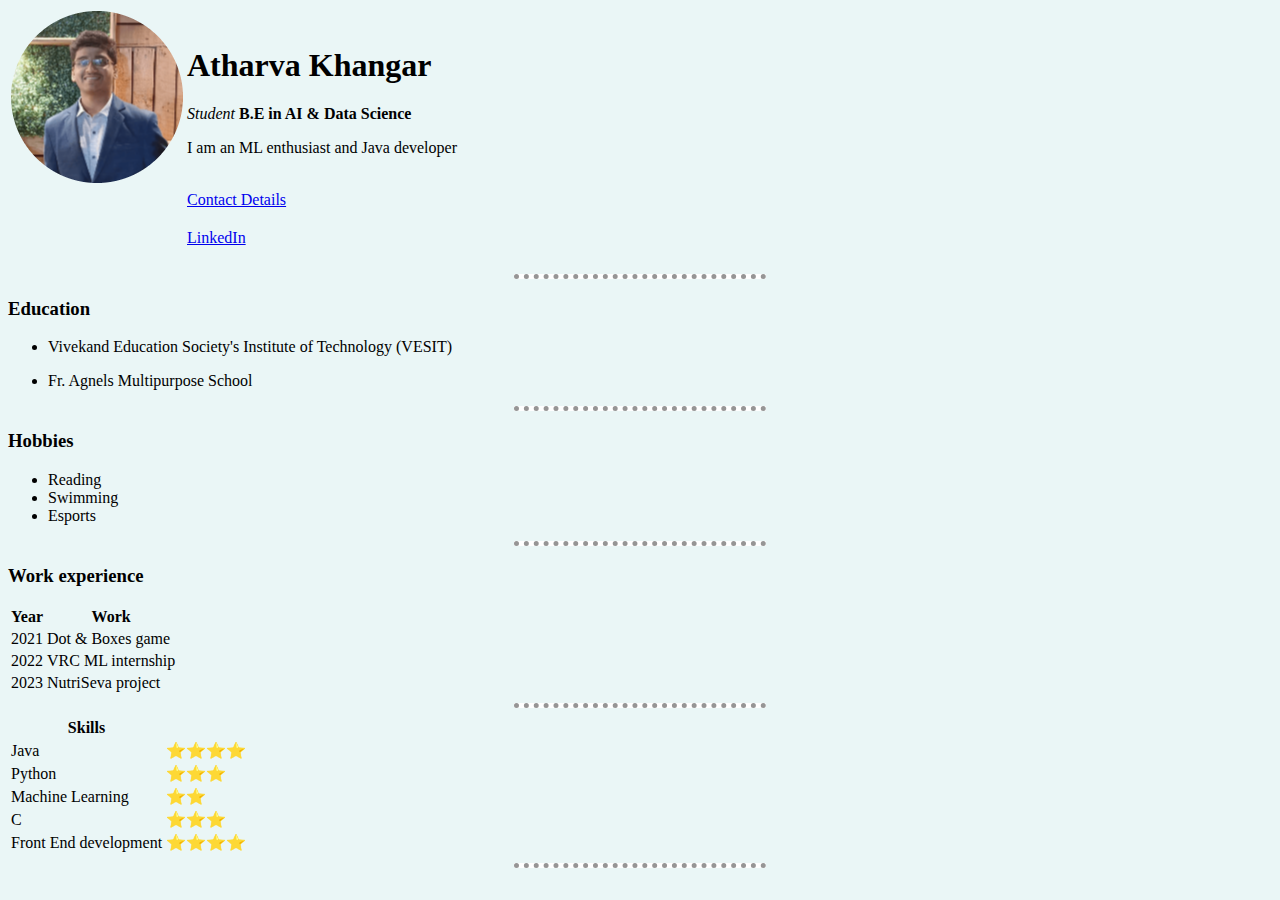
==== index.html @ ba34d869 "Minor changes" ====
<!DOCTYPE html>
<html lang="en">
<head>
    <meta charset="UTF-8">
    <title>Atharva</title>
    <style>
        body {
            background-color: #eaf6f6; 
        }
        hr{
            background-color: white;
            border-style: dotted none none;
            border-color: rgb(150, 149, 149);
            border-width: 5px;
            width: 20%;
        }
        
    </style>
</head>
<body>
    <table>
        <tr>
            <td><img src="mypic3.png" alt="Atharva"></td>
            <td> <h1>Atharva Khangar</h1>
                
                <p><em>Student </em><strong>  B.E in AI & Data Science</strong></p>
                <p>I am an ML enthusiast and Java developer</p></td>                  
        </tr>
        <tr><td></td>
        <td><a href="myContact.html">Contact Details</a></td></tr>
        <td></td>
        <td><p><a href="linkedin.com/in/atharva-khangar-204429240">LinkedIn</a></p></td>
    </table>
    
    <hr>
    <h3>Education</h3>
    <ul><li>Vivekand Education Society's Institute of Technology (VESIT)</li></ul>
    <ul><li>Fr. Agnels Multipurpose School</li></ul>
    <hr>
    <h3>Hobbies</h3>
    <ul><li>Reading</li>
    <li>Swimming</li>
    <li>Esports</li></ul>
    <hr>
    <h3>Work experience</h3>
    <table>
        <thead>
            <tr>
                <th>Year</th>
                <th>Work</th>
            </tr>
        </thead>
        <tr>
            <td>2021</td>
            <td>Dot & Boxes game</td>
        </tr>
        <tr>
            <td>2022</td>
            <td>VRC ML internship</td>
        </tr>
        <tr>
            <td>2023</td>
            <td>NutriSeva project</td>
        </tr>
    </table>
    <hr>
    <table>
        <thead>
            <tr>
                <th><strong>Skills</strong></th>
            </tr>
        </thead>
        <tr>
            <td>Java</td>
            <td>⭐⭐⭐⭐</td>
        </tr>
        <tr>
            <td>Python</td>
            <td>⭐⭐⭐</td>
        </tr>
        <tr>
            <td>Machine Learning</td>
            <td>⭐⭐</td>
        </tr>
        <tr>
            <td>C</td>
            <td>⭐⭐⭐</td>
        </tr>
        <tr>
            <td>Front End development</td>
            <td>⭐⭐⭐⭐</td>
        </tr>
    </table>
    <hr>
</body>
</html>
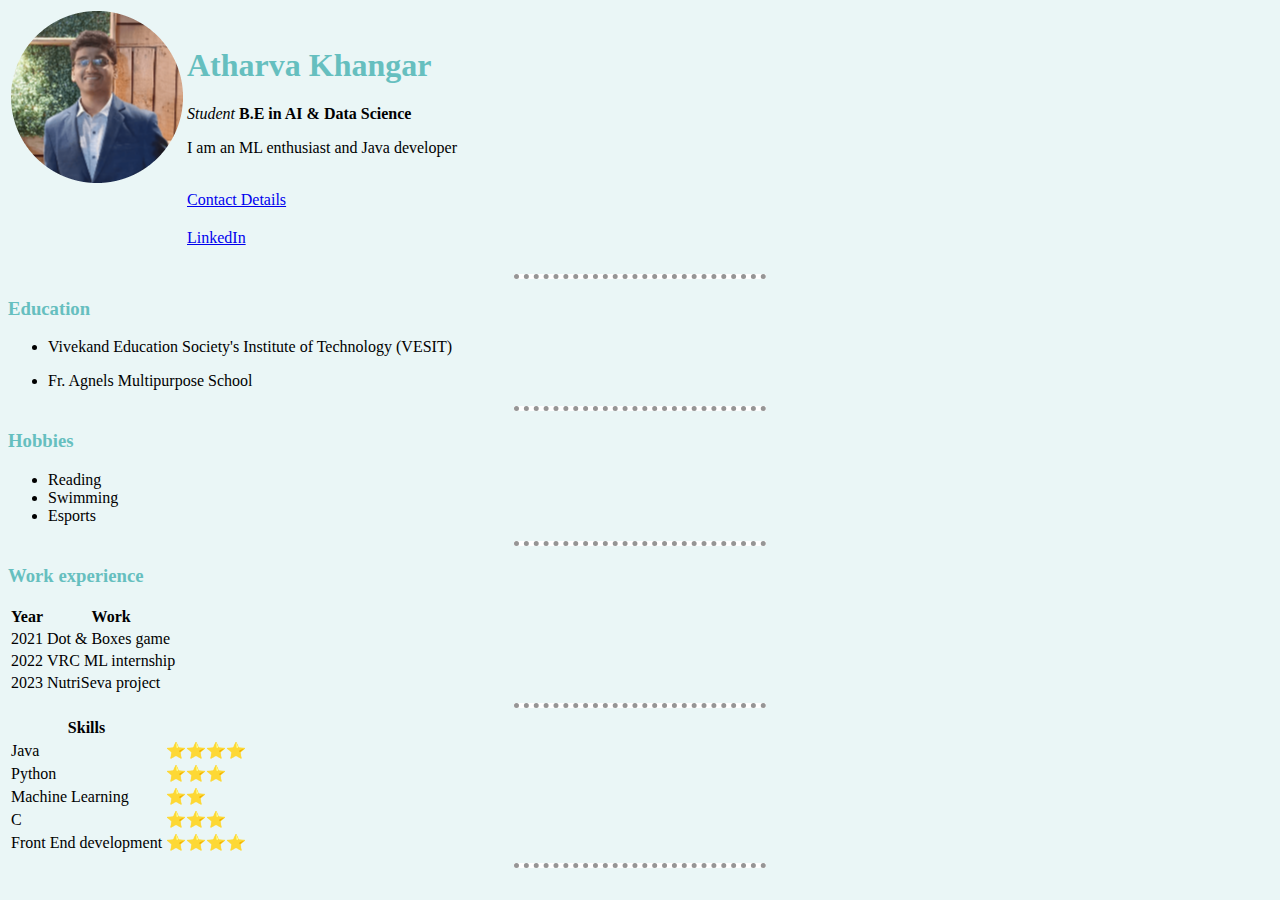
==== commit 4dbf5441: "Changing header style using ext css" ====
--- a/index.html
+++ b/index.html
@@ -3,19 +3,7 @@
 <head>
     <meta charset="UTF-8">
     <title>Atharva</title>
-    <style>
-        body {
-            background-color: #eaf6f6; 
-        }
-        hr{
-            background-color: white;
-            border-style: dotted none none;
-            border-color: rgb(150, 149, 149);
-            border-width: 5px;
-            width: 20%;
-        }
-        
-    </style>
+    <link rel="stylesheet" href="/css/style.css">
 </head>
 <body>
     <table>
--- a/css/style.css
+++ b/css/style.css
@@ -0,0 +1,18 @@
+body {
+    background-color: #eaf6f6; 
+}
+hr{
+    background-color: white;
+    border-style: dotted none none;
+    border-color: rgb(150, 149, 149);
+    border-width: 5px;
+    width: 20%;
+}
+
+h1{
+    color: #66bfbf;
+}
+
+h3{
+    color: #66bfbf;
+}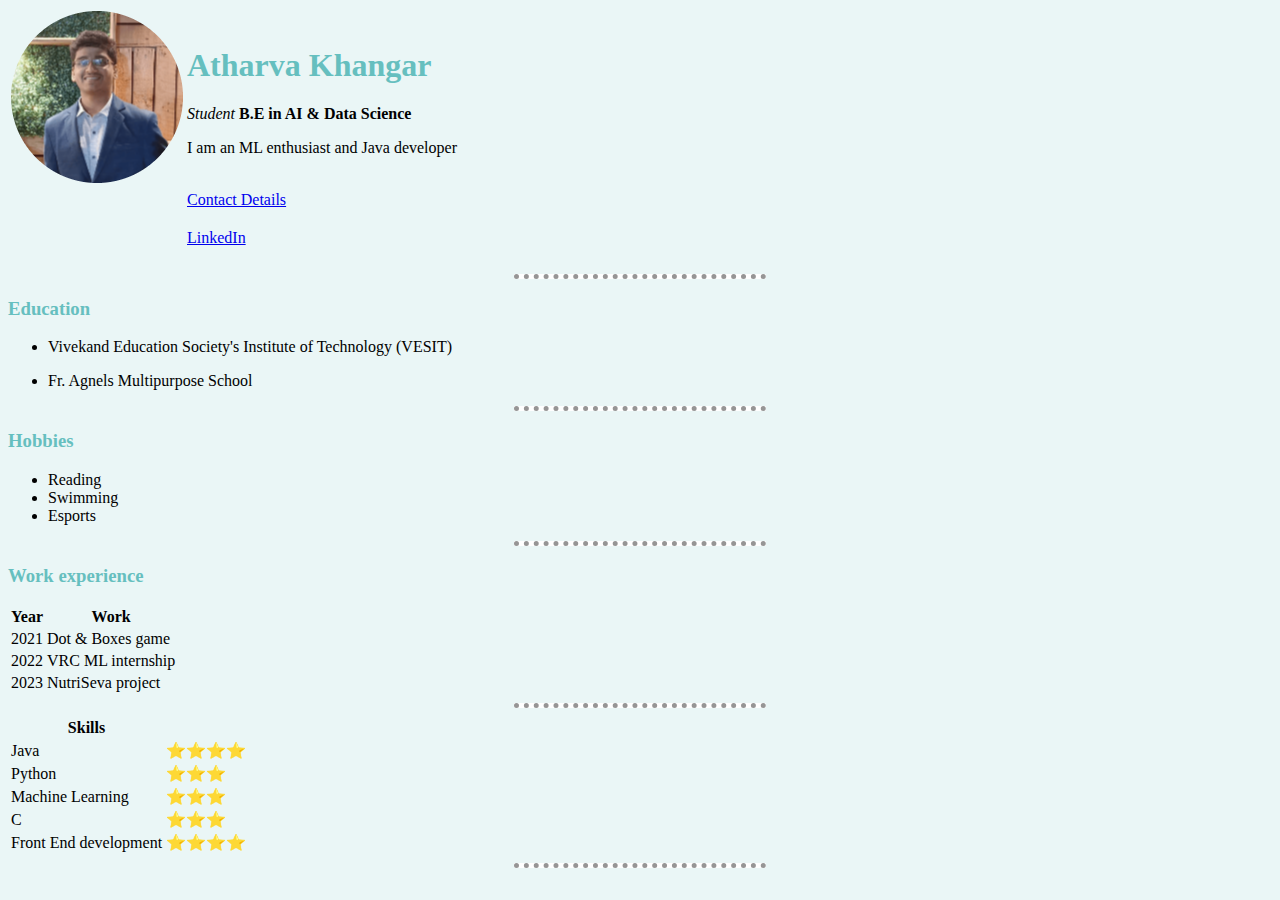
==== commit 2c32028d: "Updated skill" ====
--- a/index.html
+++ b/index.html
@@ -8,7 +8,7 @@
 <body>
     <table>
         <tr>
-            <td><img src="mypic3.png" alt="Atharva"></td>
+            <td><img class="image"src="mypic3.png" alt="Atharva"></td>
             <td> <h1>Atharva Khangar</h1>
                 
                 <p><em>Student </em><strong>  B.E in AI & Data Science</strong></p>
@@ -68,7 +68,7 @@
         </tr>
         <tr>
             <td>Machine Learning</td>
-            <td>⭐⭐</td>
+            <td>⭐⭐⭐</td>
         </tr>
         <tr>
             <td>C</td>
